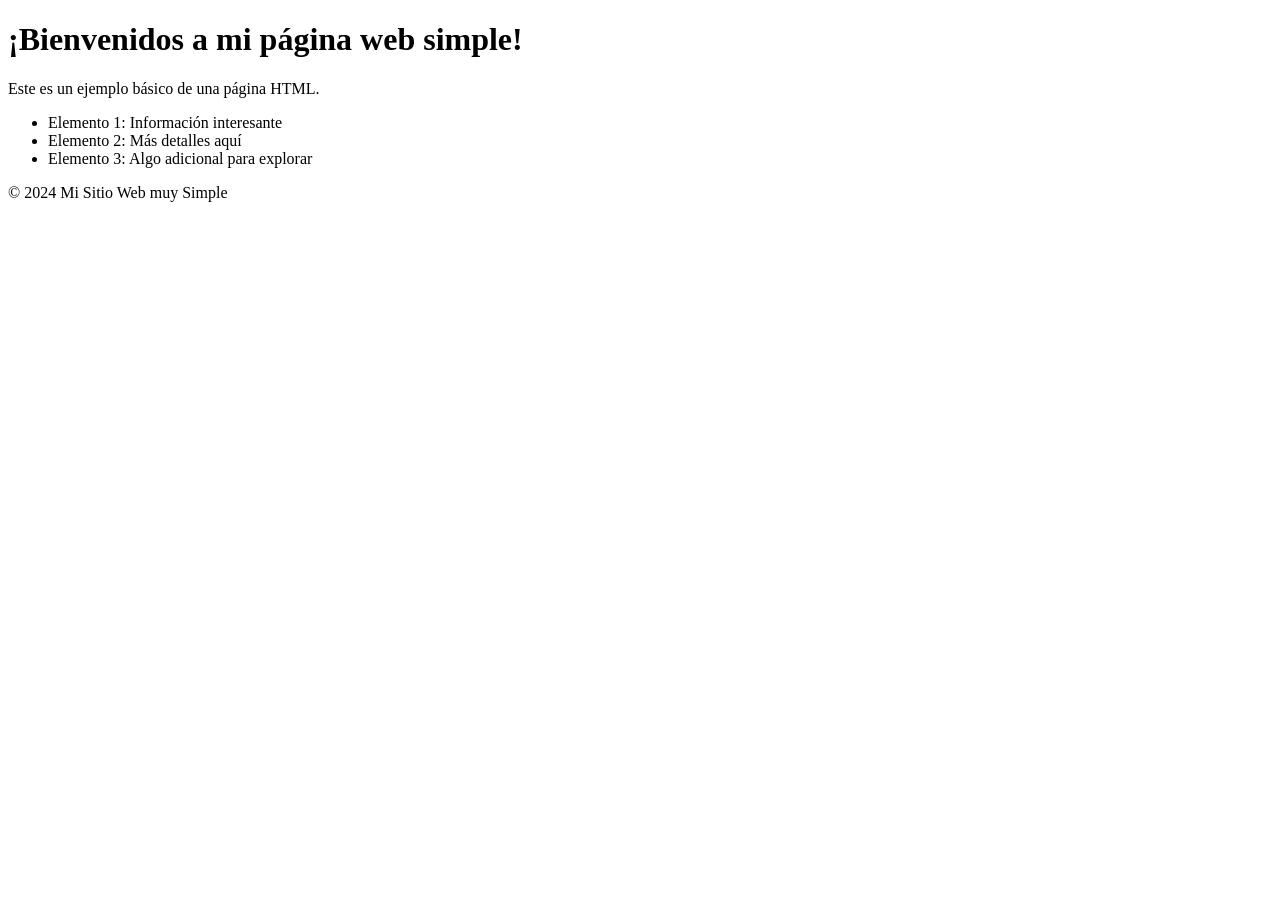
==== Index.html @ c2af5101 "cambios en el estilo" ====
<!DOCTYPE html>
<html lang="es">
<head>
    <title>Página con Título Simple</title>
</head>
<body>
    <h1>¡Bienvenidos a mi página web simple!</h1>
    <p>Este es un ejemplo básico de una página HTML.</p>
    <ul>
        <li>Elemento 1: Información interesante</li>
        <li>Elemento 2: Más detalles aquí</li>
        <li>Elemento 3: Algo adicional para explorar</li>
    </ul>
    <footer>
        <p>&copy; 2024 Mi Sitio Web muy Simple</p>
    </footer>
</body>
</html>
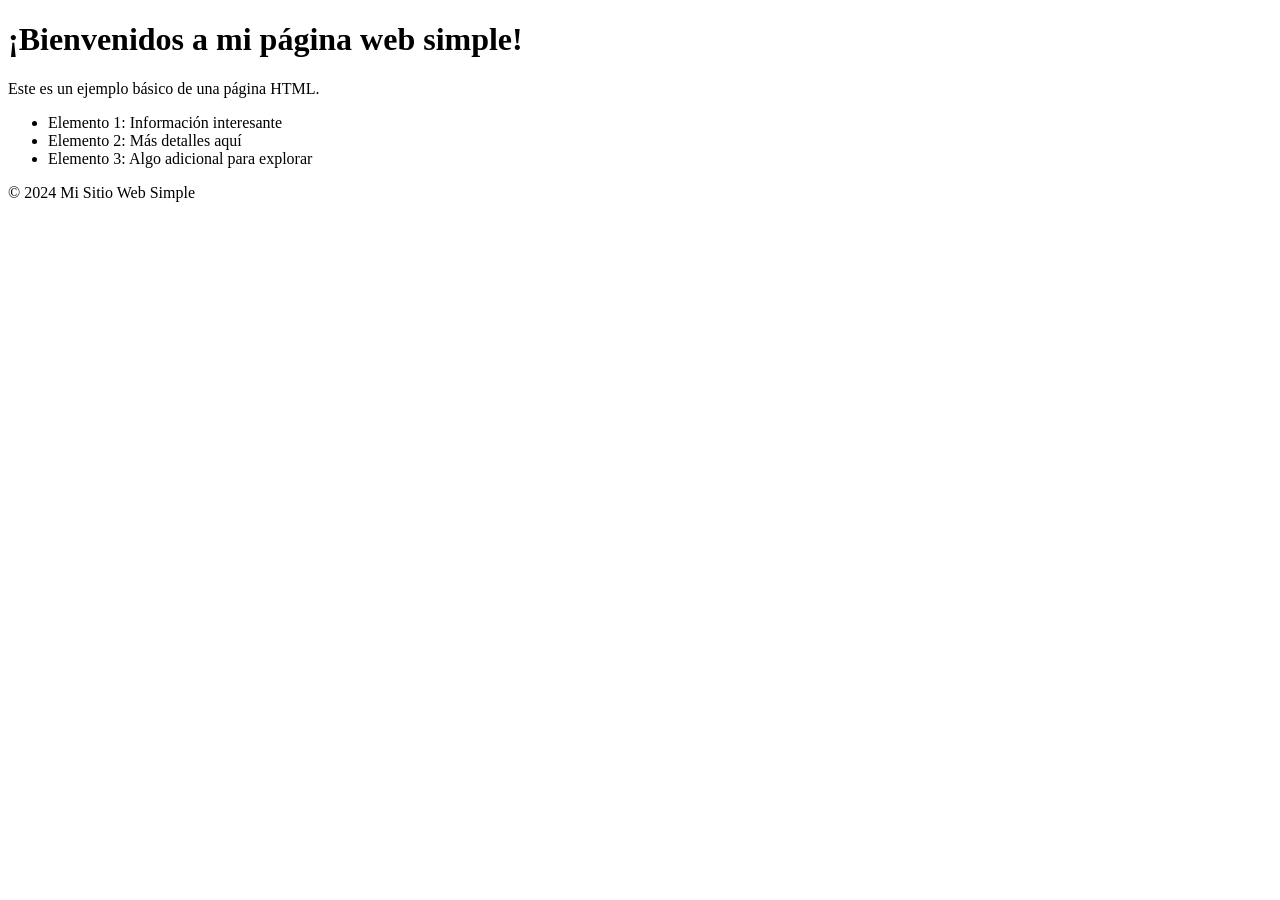
==== commit f1947d82: "cambios como la documentacion" ====
--- a/Index.html
+++ b/Index.html
@@ -2,17 +2,22 @@
 <html lang="es">
 <head>
     <title>Página con Título Simple</title>
+    <!-- Define el título de la página que se muestra en la pestaña del navegador -->
 </head>
 <body>
     <h1>¡Bienvenidos a mi página web simple!</h1>
+    <!-- Título principal de la página -->
     <p>Este es un ejemplo básico de una página HTML.</p>
+    <!-- Párrafo de introducción que describe la página -->
     <ul>
         <li>Elemento 1: Información interesante</li>
         <li>Elemento 2: Más detalles aquí</li>
         <li>Elemento 3: Algo adicional para explorar</li>
     </ul>
+    <!-- Lista desordenada con elementos de ejemplos -->
     <footer>
-        <p>&copy; 2024 Mi Sitio Web muy Simple</p>
+        <p>&copy; 2024 Mi Sitio Web Simple</p>
     </footer>
+    <!-- Pie de página -->
 </body>
 </html>
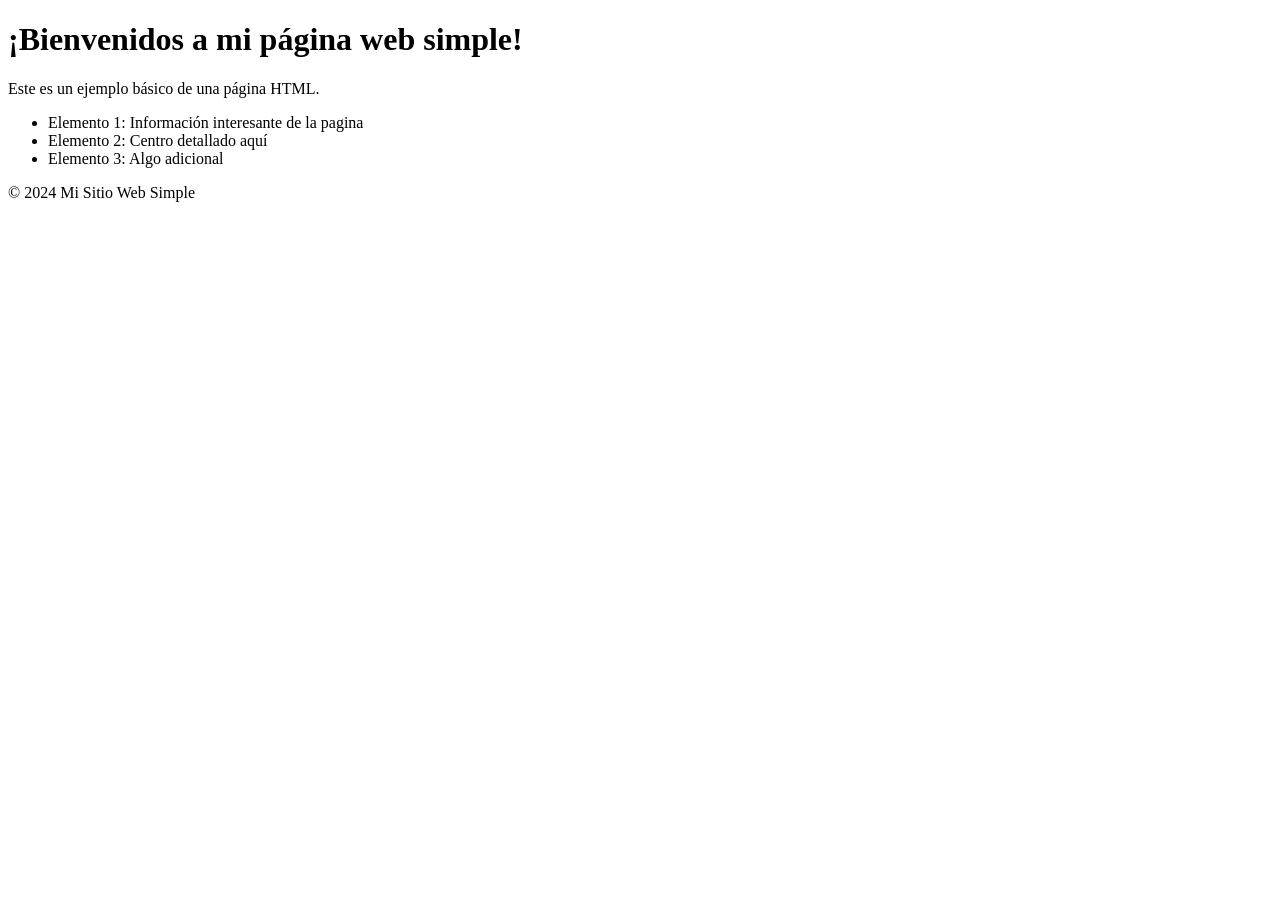
==== commit 5d3e8b56: "cambio en los elementos y señalacion del inicio" ====
--- a/Index.html
+++ b/Index.html
@@ -1,6 +1,7 @@
 <!DOCTYPE html>
 <html lang="es">
 <head>
+    <!-- inicio -->
     <title>Página con Título Simple</title>
     <!-- Define el título de la página que se muestra en la pestaña del navegador -->
 </head>
@@ -10,14 +11,14 @@
     <p>Este es un ejemplo básico de una página HTML.</p>
     <!-- Párrafo de introducción que describe la página -->
     <ul>
-        <li>Elemento 1: Información interesante</li>
-        <li>Elemento 2: Más detalles aquí</li>
-        <li>Elemento 3: Algo adicional para explorar</li>
+        <li>Elemento 1: Información interesante de la pagina</li>
+        <li>Elemento 2: Centro detallado aquí</li>
+        <li>Elemento 3: Algo adicional </li>
     </ul>
     <!-- Lista desordenada con elementos de ejemplos -->
     <footer>
         <p>&copy; 2024 Mi Sitio Web Simple</p>
     </footer>
-    <!-- Pie de página -->
+    <!-- Pie de página :) -->
 </body>
 </html>
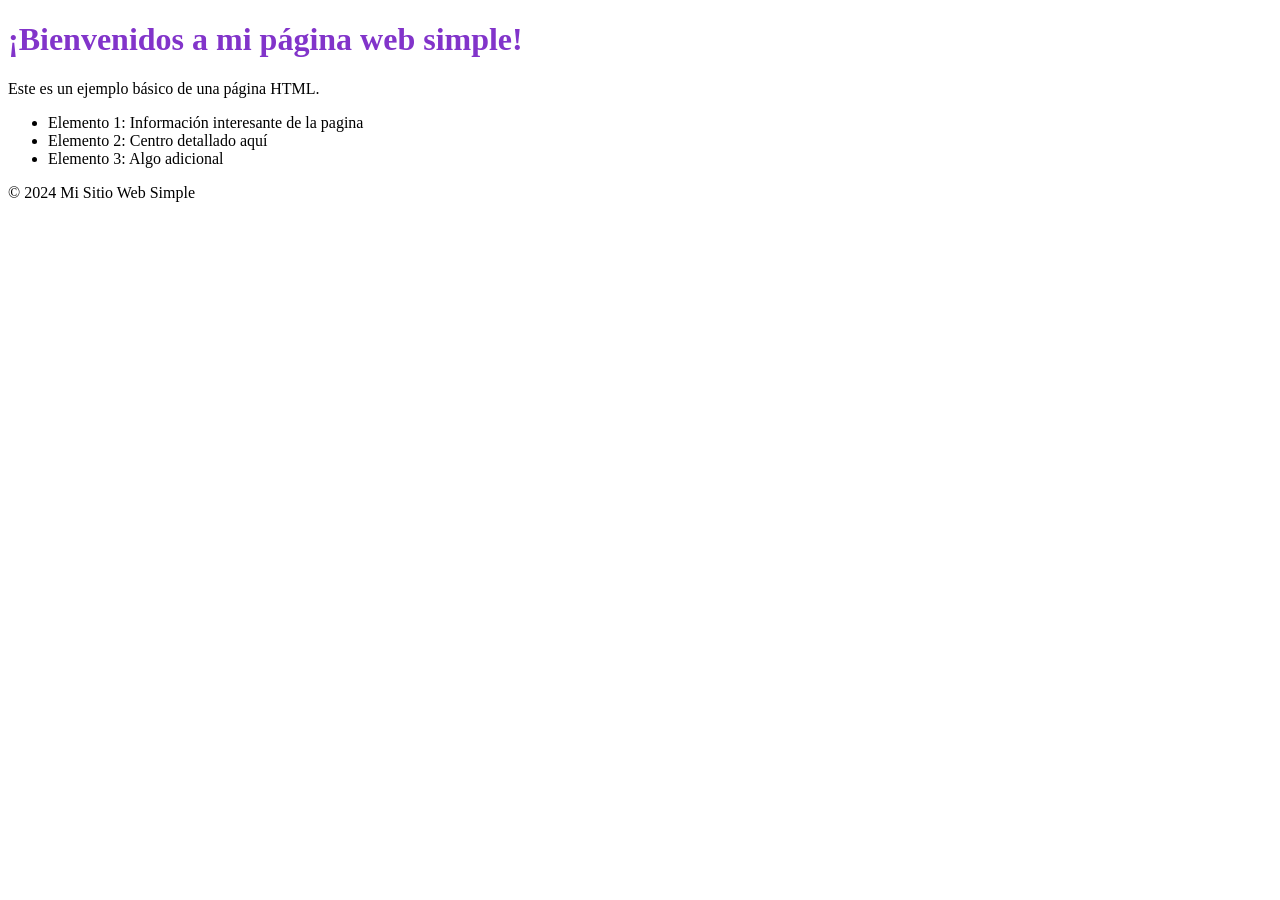
==== commit 806f411d: "se añade color en la linea h1" ====
--- a/Index.html
+++ b/Index.html
@@ -6,7 +6,7 @@
     <!-- Define el título de la página que se muestra en la pestaña del navegador -->
 </head>
 <body>
-    <h1>¡Bienvenidos a mi página web simple!</h1>
+    <h1 style="color: rgb(130, 52, 202);">¡Bienvenidos a mi página web simple!</h1>
     <!-- Título principal de la página -->
     <p>Este es un ejemplo básico de una página HTML.</p>
     <!-- Párrafo de introducción que describe la página -->
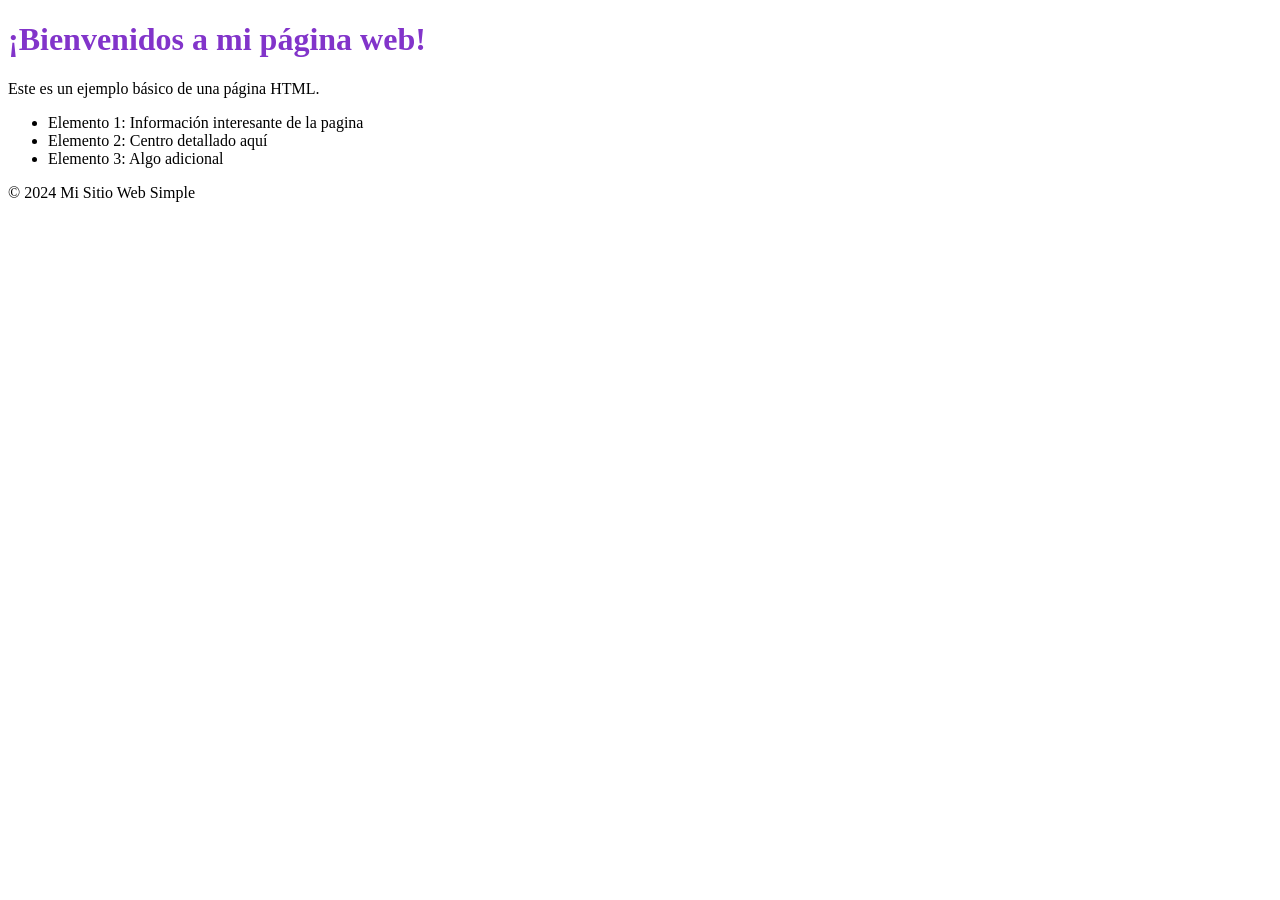
==== commit 0c59c9af: "eliminacion de palabra simple" ====
--- a/Index.html
+++ b/Index.html
@@ -6,7 +6,7 @@
     <!-- Define el título de la página que se muestra en la pestaña del navegador -->
 </head>
 <body>
-    <h1 style="color: rgb(130, 52, 202);">¡Bienvenidos a mi página web simple!</h1>
+    <h1 style="color: rgb(130, 52, 202);">¡Bienvenidos a mi página web!</h1>
     <!-- Título principal de la página -->
     <p>Este es un ejemplo básico de una página HTML.</p>
     <!-- Párrafo de introducción que describe la página -->
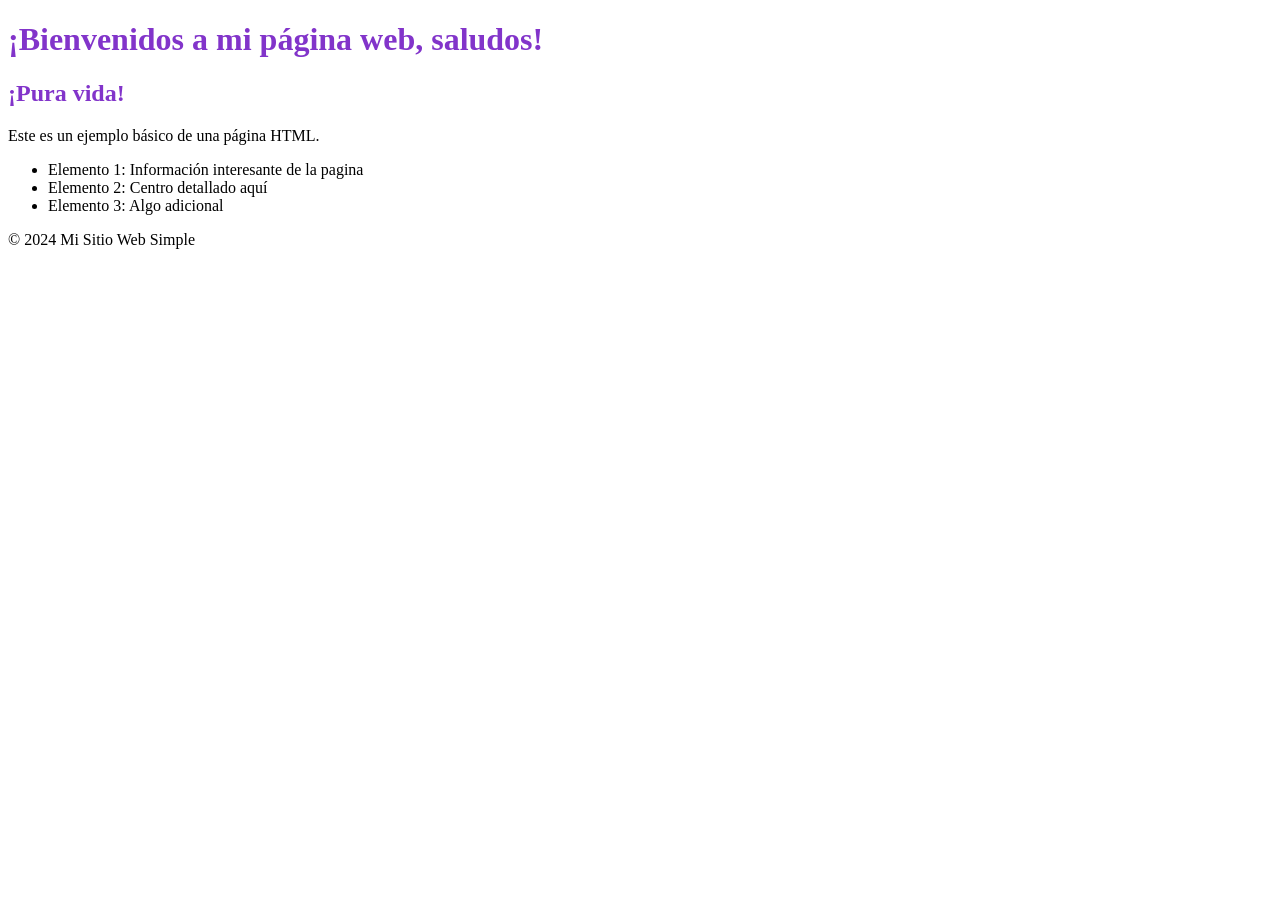
==== commit afb7f406: "añadir texto" ====
--- a/Index.html
+++ b/Index.html
@@ -6,7 +6,8 @@
     <!-- Define el título de la página que se muestra en la pestaña del navegador -->
 </head>
 <body>
-    <h1 style="color: rgb(130, 52, 202);">¡Bienvenidos a mi página web!</h1>
+    <h1 style="color: rgb(130, 52, 202);">¡Bienvenidos a mi página web, saludos!</h1>
+    <h2 style="color: rgb(130, 52, 202);">¡Pura vida!</h2>
     <!-- Título principal de la página -->
     <p>Este es un ejemplo básico de una página HTML.</p>
     <!-- Párrafo de introducción que describe la página -->
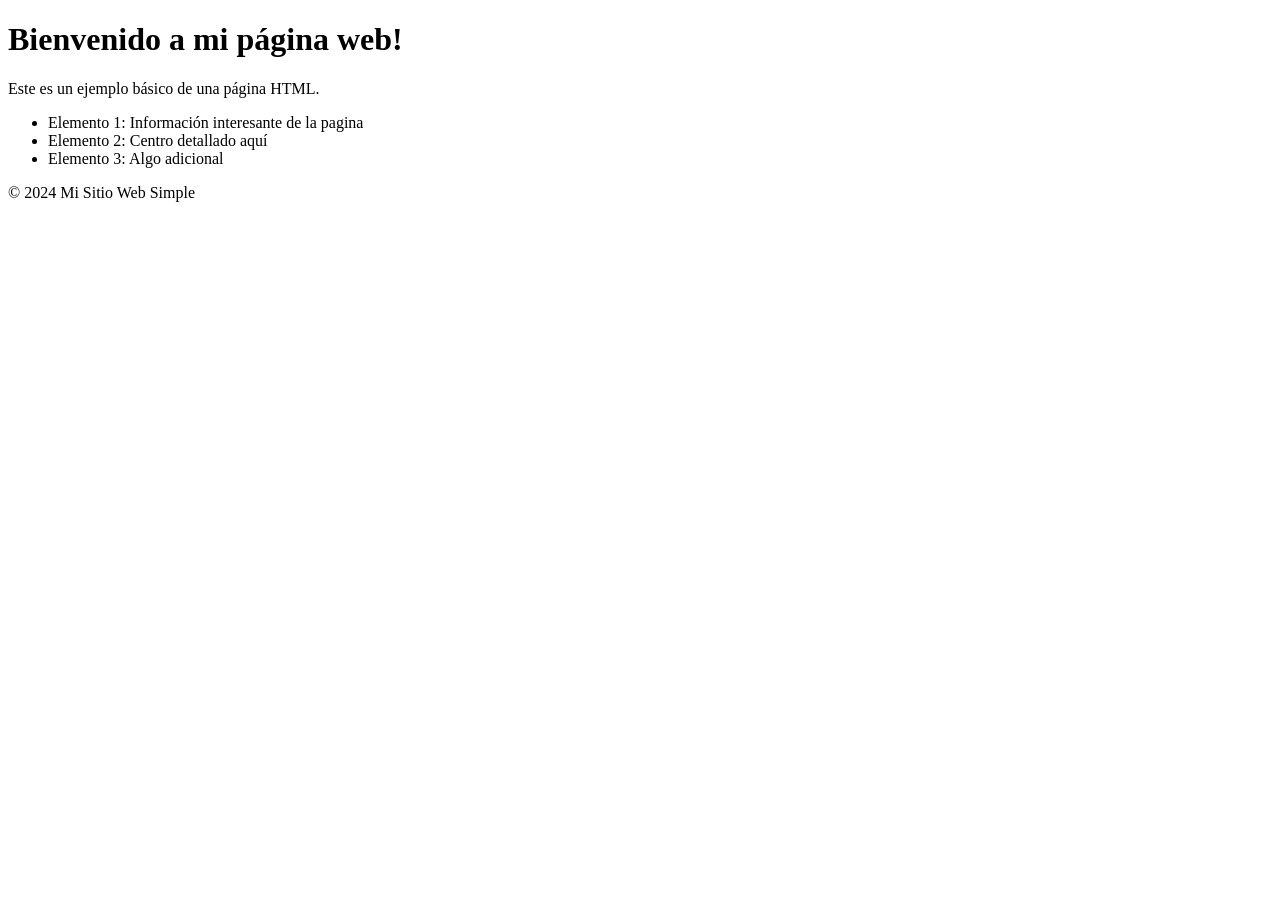
==== commit 2f952613: "cambio a h1" ====
--- a/Index.html
+++ b/Index.html
@@ -6,8 +6,7 @@
     <!-- Define el título de la página que se muestra en la pestaña del navegador -->
 </head>
 <body>
-    <h1 style="color: rgb(130, 52, 202);">¡Bienvenidos a mi página web, saludos!</h1>
-    <h2 style="color: rgb(130, 52, 202);">¡Pura vida!</h2>
+    <h1>Bienvenido a mi página web!</h1>
     <!-- Título principal de la página -->
     <p>Este es un ejemplo básico de una página HTML.</p>
     <!-- Párrafo de introducción que describe la página -->
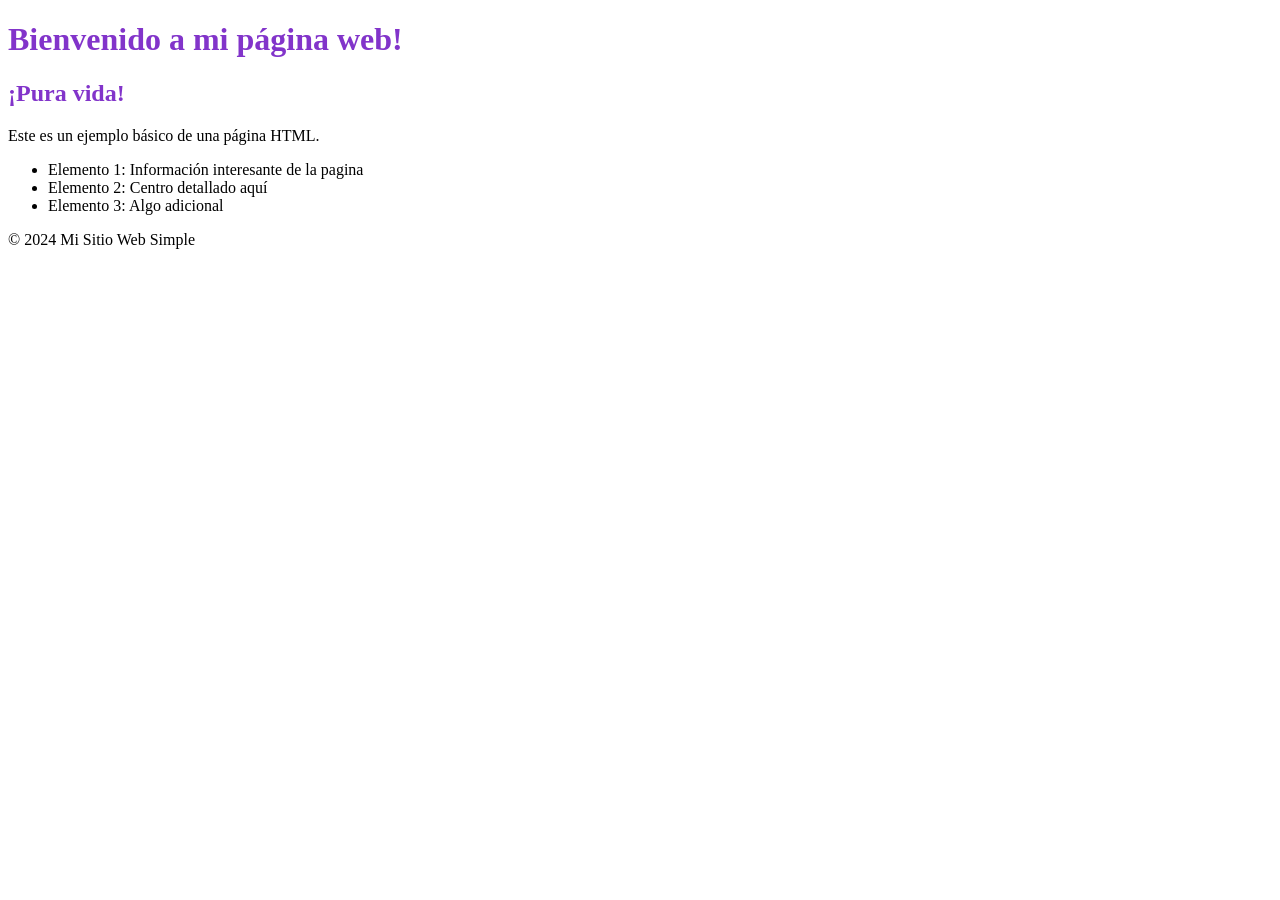
==== commit e3e0f684: "conflicto resuelto" ====
--- a/Index.html
+++ b/Index.html
@@ -6,7 +6,8 @@
     <!-- Define el título de la página que se muestra en la pestaña del navegador -->
 </head>
 <body>
-    <h1>Bienvenido a mi página web!</h1>
+    <h1 style="color: rgb(130, 52, 202);">Bienvenido a mi página web!</h1>
+    <h2 style="color: rgb(130, 52, 202);">¡Pura vida!</h2>
     <!-- Título principal de la página -->
     <p>Este es un ejemplo básico de una página HTML.</p>
     <!-- Párrafo de introducción que describe la página -->
